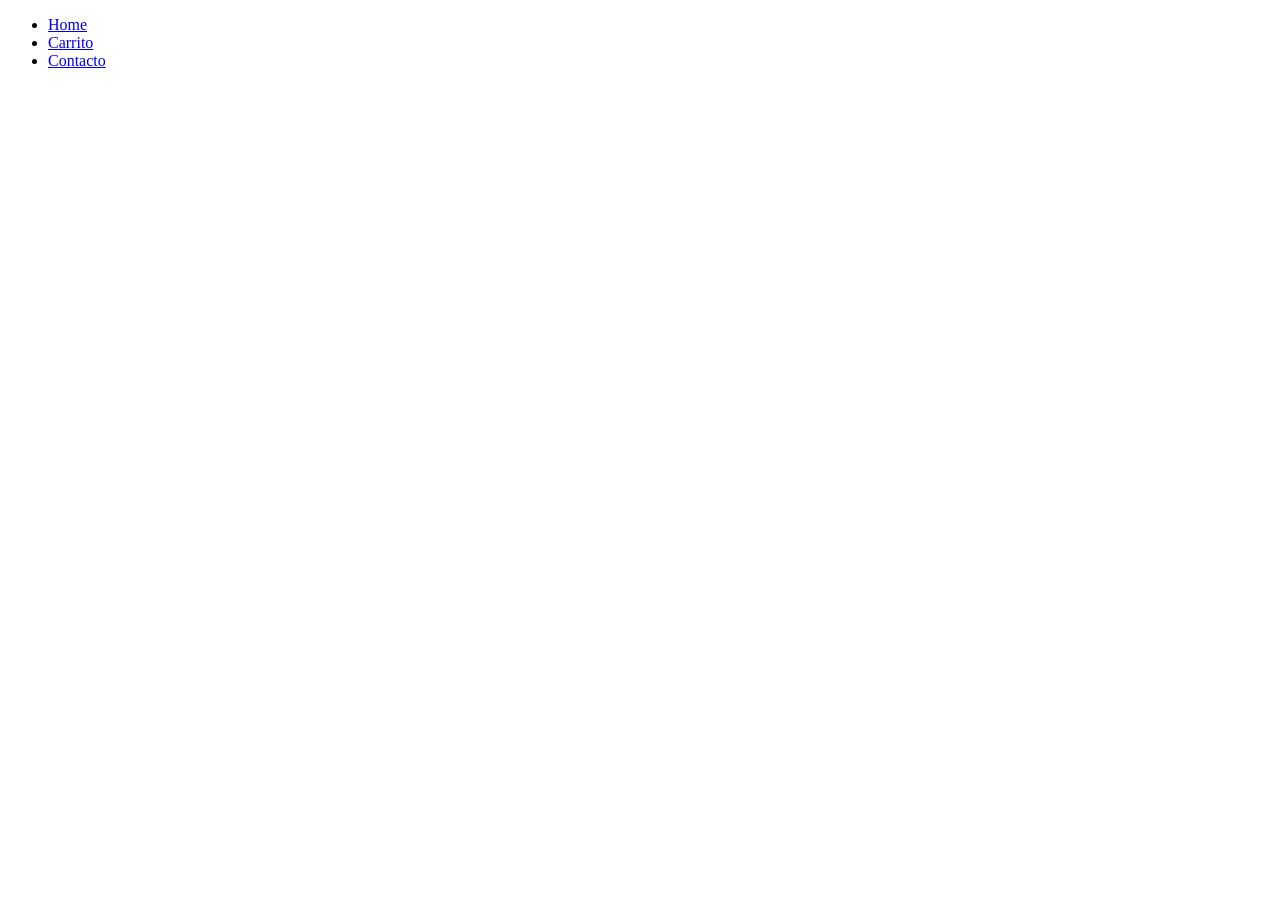
==== pages/carrito.html @ 84542bd4 "se a modificado el Proyecto" ====
<!doctype html>
<html lang="en">
  <head>
    <meta charset="UTF-8" />
    <meta name="viewport" content="width=device-width, initial-scale=1.0" />
    <title>Document</title>
  </head>
  <body>
    <header>
      <header>
        <ul>
          <li><a href="../index.html">Home</a></li>
          <li><a href="./carrito.html"> Carrito</a></li>
          <li><a href="./contacto.html">Contacto</a></li>
        </ul>
      </header>
    </header>
  </body>
</html>
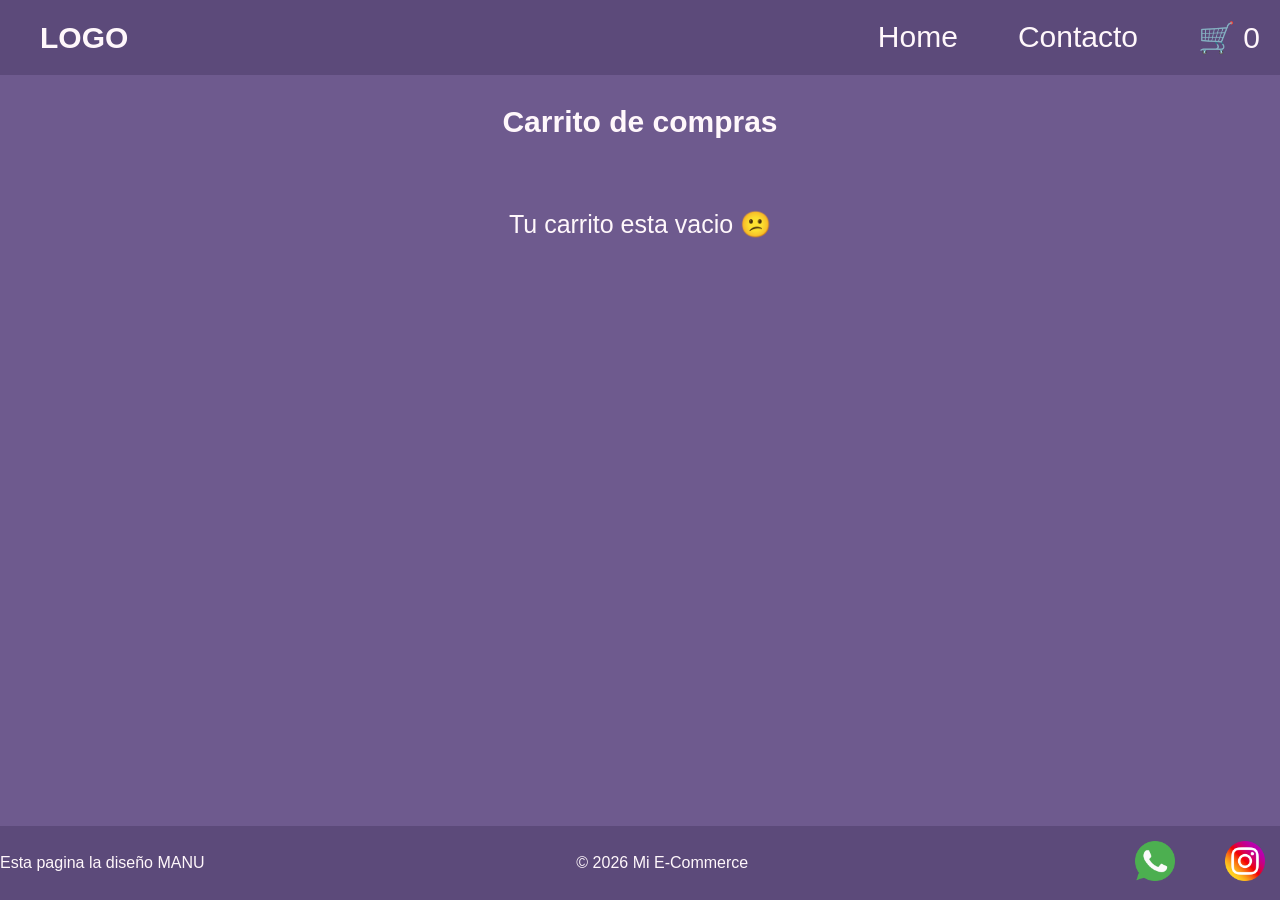
==== commit dc3905b0: "Agregar y modificar Proyecto" ====
--- a/pages/carrito.html
+++ b/pages/carrito.html
@@ -1,19 +1,57 @@
 <!doctype html>
-<html lang="en">
+<html lang="es">
   <head>
     <meta charset="UTF-8" />
     <meta name="viewport" content="width=device-width, initial-scale=1.0" />
-    <title>Document</title>
+    <title>Carrito</title>
+    <link rel="stylesheet" href="../css/styles.css" />
   </head>
   <body>
-    <header>
-      <header>
+    <header class="header">
+      <div class="div-logo"><a class="logo" href="../index.html">LOGO</a></div>
+      <nav class="header-nav">
         <ul>
-          <li><a href="../index.html">Home</a></li>
-          <li><a href="./carrito.html"> Carrito</a></li>
-          <li><a href="./contacto.html">Contacto</a></li>
+          <li>
+            <a href="../index.html">Home</a>
+          </li>
+          <li>
+            <a href="./contacto.html">Contacto</a>
+          </li>
+          <!--👉 Agregar un link al carrito, con un ID para el contador -->
+          <li>
+            <a href="./carrito.html" class="carrito-icono">
+              🛒 <span id="contador-carrito">0</span>
+            </a>
+          </li>
         </ul>
-      </header>
+      </nav>
     </header>
+
+    <main>
+      <h1>Carrito de compras</h1>
+      <section id="contenedor-carrito" class="contenedor-tarjetas">
+        <!-- Productos del carrito -->
+      </section>
+
+      <div id="acciones-carrito" class="acciones-carrito">
+        <!-- Botones de eliminar y finalizar compra se agregan desde JS -->
+      </div>
+
+      <section id="resumen-carrito">
+        <!-- Aca ira el resumen del carrito -->
+      </section>
+    </main>
+    <footer>
+      <p>Esta pagina la diseño MANU</p>
+      <p>&copy; 2026 Mi E-Commerce</p>
+      <nav>
+        <ul class="footer-list">
+          <li><img src="../img/whatsapp.png" alt="logo-whatsapp" /></li>
+          <li><img src="../img/social.png" alt="logo-instagram" /></li>
+        </ul>
+      </nav>
+    </footer>
+    <!--👉 Agregar type module y enlace al carrito.js -->
+    <script type="module" src="../js/carrito.js"></script>
   </body>
 </html>
--- a/css/styles.css
+++ b/css/styles.css
@@ -0,0 +1,214 @@
+* {
+  margin: 0;
+  padding: 0;
+  box-sizing: border-box;
+}
+
+html {
+  font-size: 62.5%;
+}
+
+body {
+  font-family: "Poppins", sans-serif;
+  font-size: 1.6rem;
+  background: #6e5a8e;
+  color: #fff7fb;
+
+  /* Lo nuevo */
+  display: flex;
+  flex-direction: column;
+  height: 100vh;
+}
+
+main {
+  width: 80%;
+  margin: auto;
+  padding-bottom: 2rem;
+
+  /* Propiedad "flex" agrupa las 3 cosas: grow, shrink y basis */
+  /* equivale a: flex: 1 1 0
+  Puede crecer, puede achicarse, arranca sin tamaño base (0) */
+  flex: 1;
+
+  display: flex;
+  flex-direction: column;
+  align-items: center;
+}
+
+h1 {
+  font-size: 3rem;
+  font-weight: 800;
+  line-height: 1.15;
+  margin: 3rem 0;
+}
+
+h2 {
+  color: #fff7fb;
+  font-size: 2.4rem;
+  font-weight: 700;
+  line-height: 1.2;
+  text-align: center;
+  margin: 3rem 0;
+}
+
+.btn {
+  border: none;
+  font-size: 1.6rem;
+  font-weight: bold;
+  padding: 1.6rem;
+  border-radius: 1rem;
+}
+
+header,
+footer {
+  background: #5c4a7a;
+  color: #fff7fb;
+  width: 100%;
+
+  display: flex;
+  justify-content: space-between;
+  align-items: center;
+}
+
+.div-logo {
+  margin-left: 2rem;
+  font-weight: bold;
+}
+
+.logo,
+.header-nav ul li a {
+  text-decoration: none;
+  font-size: 3rem;
+  color: inherit;
+  display: inline-block;
+  padding: 2rem;
+}
+
+.header-nav ul,
+footer .footer-list {
+  list-style: none;
+
+  /* Hago que los li se acomoden en fila con una distancia entre ellos de 2rem */
+  display: flex;
+  gap: 2rem;
+}
+
+.footer-list li {
+  padding: 1rem;
+}
+
+.footer-list img {
+  width: 5rem;
+  padding: 0.5rem;
+}
+
+/* -------------------------------------------------------------------------- */
+/*                                   COLORES                                  */
+/* -------------------------------------------------------------------------- */
+.bg-primary {
+  background-color: #6e5a8e;
+}
+
+.bg-secondary {
+  background-color: #c5bfb4;
+}
+
+.text-light {
+  color: #a09191;
+}
+
+.text-dark {
+  color: #2a1e35;
+}
+
+.text-secondary {
+  color: #b3afa7;
+}
+
+/* -------------------------------------------------------------------------- */
+/*                                    HOME                                    */
+/* -------------------------------------------------------------------------- */
+
+.parrafo {
+  width: 80%;
+  text-align: center;
+  font-size: 2rem;
+  padding: 3rem;
+}
+
+.contenedor-tarjetas {
+  margin-top: 2rem;
+  display: flex;
+  justify-content: center;
+  flex-wrap: wrap;
+  gap: 2rem;
+}
+
+.card {
+  background-color: #8a79a8;
+  color: #2a1e35;
+  width: 20rem;
+
+  border-radius: 1rem;
+  overflow: hidden;
+
+  /* Nuevo: */
+  display: flex;
+  flex-direction: column;
+  align-items: center;
+  gap: 1rem;
+
+  padding-bottom: 2rem;
+}
+
+.card img {
+  width: 100%;
+  height: 20rem;
+  object-fit: cover;
+}
+
+/* -------------------------------------------------------------------------- */
+/*                                  CONTACTO                                  */
+/* -------------------------------------------------------------------------- */
+.titulo-contacto {
+  margin: 2rem 0;
+}
+
+.form-contacto {
+  background-color: #8a79a8;
+  color: #2a1e35;
+  width: 100%;
+  max-width: 50rem;
+  font-size: 2rem;
+  padding: 3rem;
+  border-radius: 1rem;
+
+  box-shadow: 0 10px 30px rgba(75, 4, 69, 0.178); /* sutil */
+}
+.grupo-input {
+  display: flex;
+  flex-direction: column;
+  gap: 0.8rem;
+  margin-bottom: 2rem;
+}
+/* -------------------------------------------------------------------------- */
+/*                              👉Nuevo: Carrito                              */
+/* -------------------------------------------------------------------------- */
+.mensaje-carrito-vacio {
+  font-size: 2.5rem;
+  text-align: center;
+  margin-top: 2rem;
+}
+.acciones-carrito {
+  margin-top: 2rem;
+}
+
+/* -------------------------------------------------------------------------- */
+/*                                MEDIA QUERIES                               */
+/* -------------------------------------------------------------------------- */
+@media (max-width: 600px) {
+  header,
+  footer {
+    flex-direction: column;
+  }
+}
